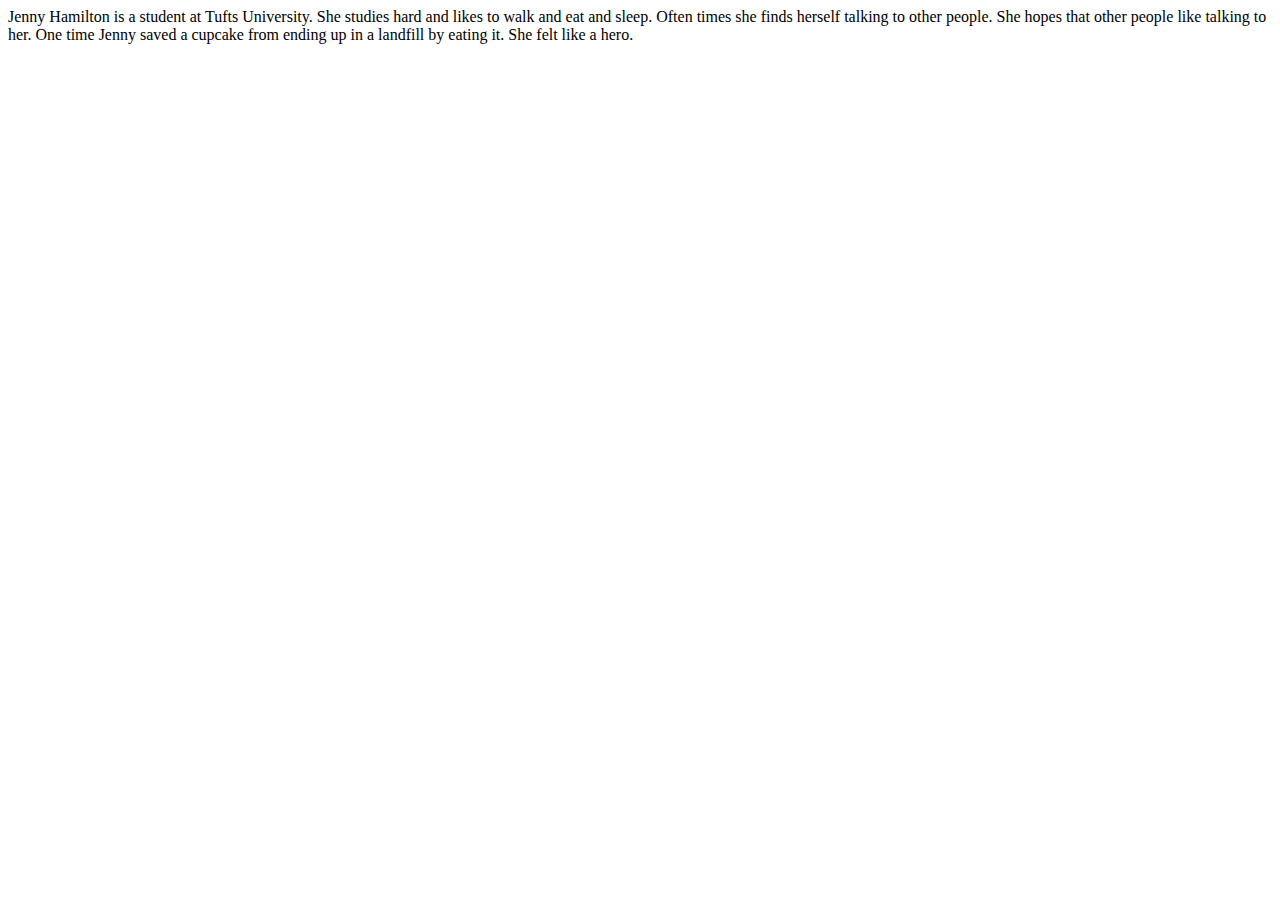
==== bio.html @ 4dc2d1e7 "first commit bio" ====
<!DOCTYPE html>
<html>
<head>
	<title>Jenny Hamilton Bio</title>
</head>
<body>
	Jenny Hamilton is a student at Tufts University. She studies hard and likes to walk and eat and sleep. Often times she finds herself talking to other people. She hopes that other people like talking to her.

	One time Jenny saved a cupcake from ending up in a landfill by eating it. She felt like a hero.
	
</body>
<html>
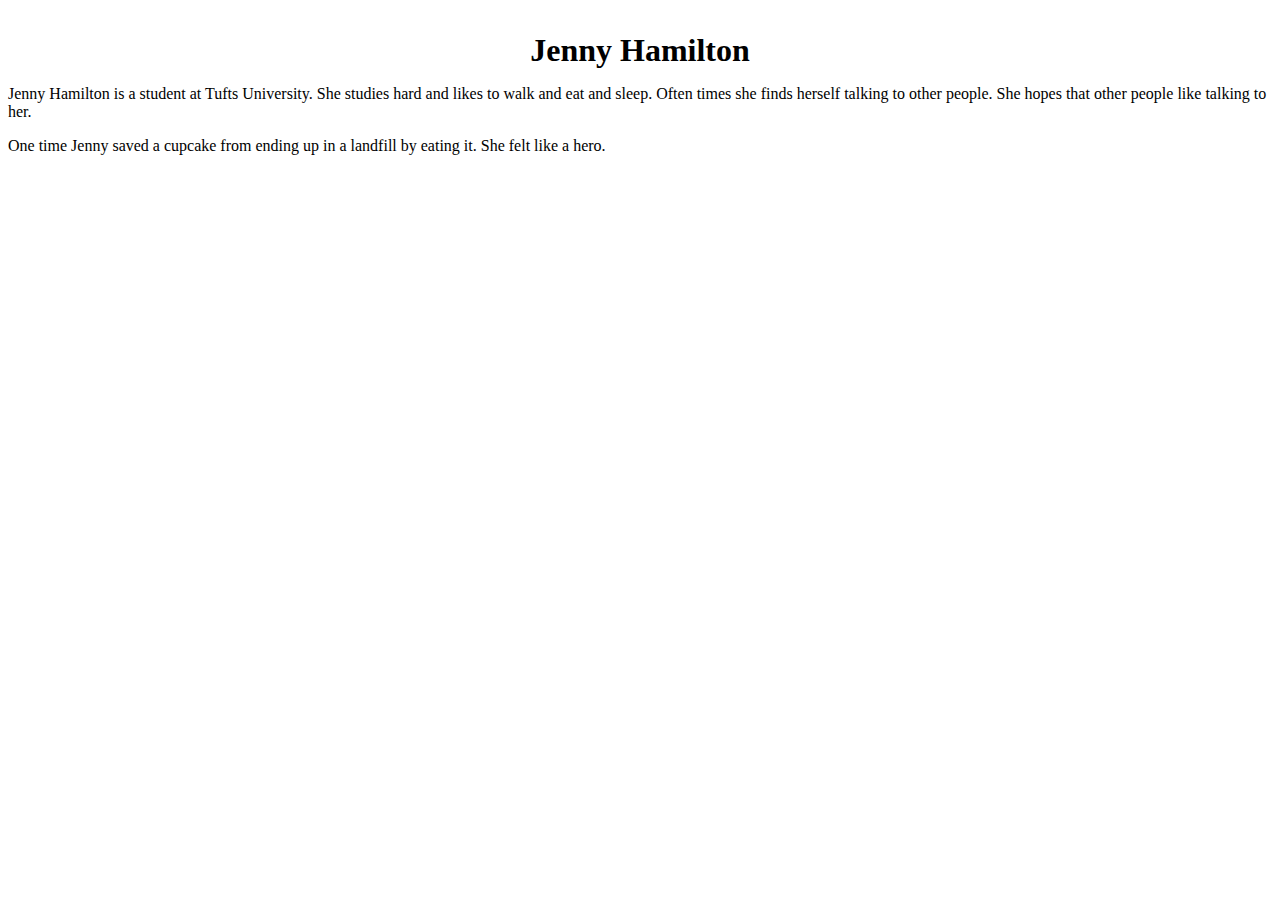
==== commit 2186ca07: "add style sheet to bio" ====
--- a/bio.html
+++ b/bio.html
@@ -1,12 +1,14 @@
 <!DOCTYPE html>
 <html>
 <head>
+	<link rel="stylesheet" type="text/css" href="index_styles.css">
 	<title>Jenny Hamilton Bio</title>
 </head>
 <body>
-	Jenny Hamilton is a student at Tufts University. She studies hard and likes to walk and eat and sleep. Often times she finds herself talking to other people. She hopes that other people like talking to her.
+	<h1> Jenny Hamilton </h1>
+	<p> Jenny Hamilton is a student at Tufts University. She studies hard and likes to walk and eat and sleep. Often times she finds herself talking to other people. She hopes that other people like talking to her. </p>
 
-	One time Jenny saved a cupcake from ending up in a landfill by eating it. She felt like a hero.
+	<p> One time Jenny saved a cupcake from ending up in a landfill by eating it. She felt like a hero. </p>
 	
 </body>
-<html>+</html>--- a/index_styles.css
+++ b/index_styles.css
@@ -0,0 +1,8 @@
+
+h1 {
+	font-family: Antiqua;
+	font-size: 2em;
+	text-align: center;
+	margin-top: 1.0em;
+	margin-bottom: 0.05em;
+}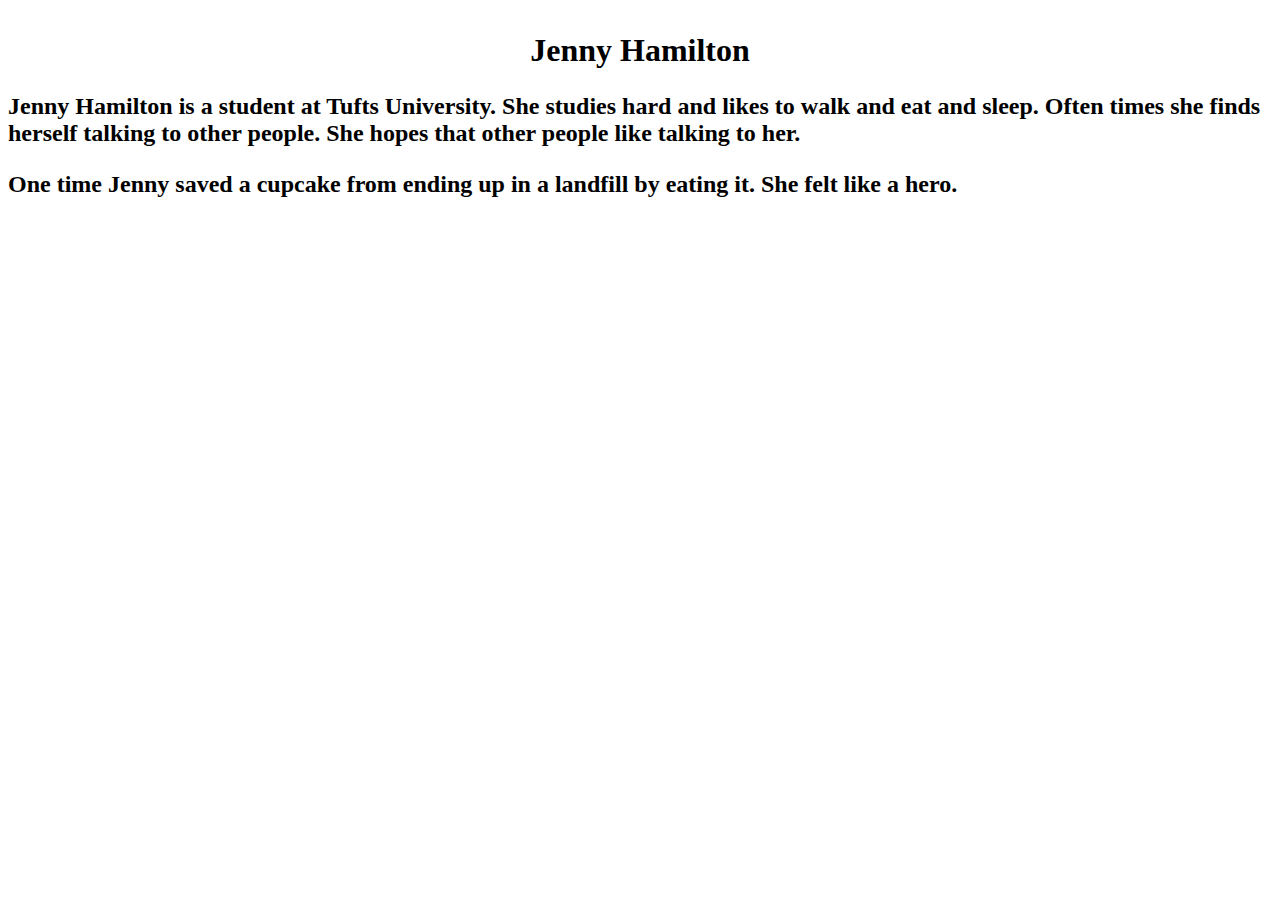
==== commit 6629edba: "changing format" ====
--- a/bio.html
+++ b/bio.html
@@ -6,9 +6,11 @@
 </head>
 <body>
 	<h1> Jenny Hamilton </h1>
-	<p> Jenny Hamilton is a student at Tufts University. She studies hard and likes to walk and eat and sleep. Often times she finds herself talking to other people. She hopes that other people like talking to her. </p>
+	<h2>
+		<p> Jenny Hamilton is a student at Tufts University. She studies hard and likes to walk and eat and sleep. Often times she finds herself talking to other people. She hopes that other people like talking to her. </p>
 
-	<p> One time Jenny saved a cupcake from ending up in a landfill by eating it. She felt like a hero. </p>
+		<p> One time Jenny saved a cupcake from ending up in a landfill by eating it. She felt like a hero. </p>
+	</h2>
 	
 </body>
 </html>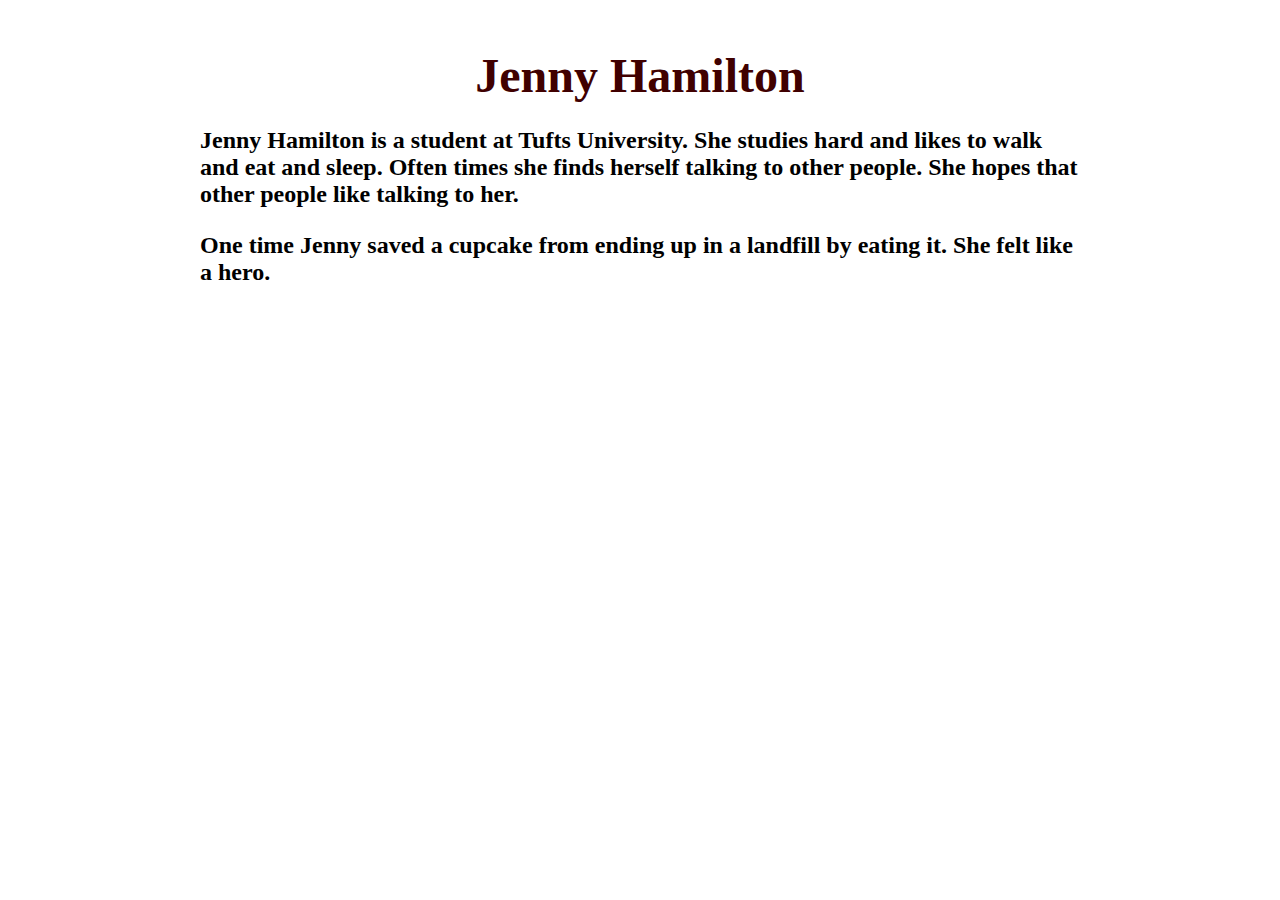
==== commit 4e3757ff: "put <p> tags in the right place" ====
--- a/bio.html
+++ b/bio.html
@@ -5,12 +5,12 @@
 	<title>Jenny Hamilton Bio</title>
 </head>
 <body>
+	
 	<h1> Jenny Hamilton </h1>
-	<h2>
-		<p> Jenny Hamilton is a student at Tufts University. She studies hard and likes to walk and eat and sleep. Often times she finds herself talking to other people. She hopes that other people like talking to her. </p>
+	
+	<p> <h2> Jenny Hamilton is a student at Tufts University. She studies hard and likes to walk and eat and sleep. Often times she finds herself talking to other people. She hopes that other people like talking to her. </h2> </p>
 
-		<p> One time Jenny saved a cupcake from ending up in a landfill by eating it. She felt like a hero. </p>
-	</h2>
+	<p> <h2> One time Jenny saved a cupcake from ending up in a landfill by eating it. She felt like a hero. </h2> </p>
 	
 </body>
 </html>--- a/index_styles.css
+++ b/index_styles.css
@@ -1,8 +1,19 @@
 
 h1 {
 	font-family: Antiqua;
-	font-size: 2em;
+	font-size: 3em;
+	color: rgb(64,0,0);
 	text-align: center;
 	margin-top: 1.0em;
 	margin-bottom: 0.05em;
+}
+
+h2 {
+	font-family: Garamond;
+	font-size: 1.5em;
+	text-align: left;
+	margin-top: 1.0em;
+	margin-bottom: 0.05em;
+	margin-right: 8em;
+	margin-left: 8em;
 }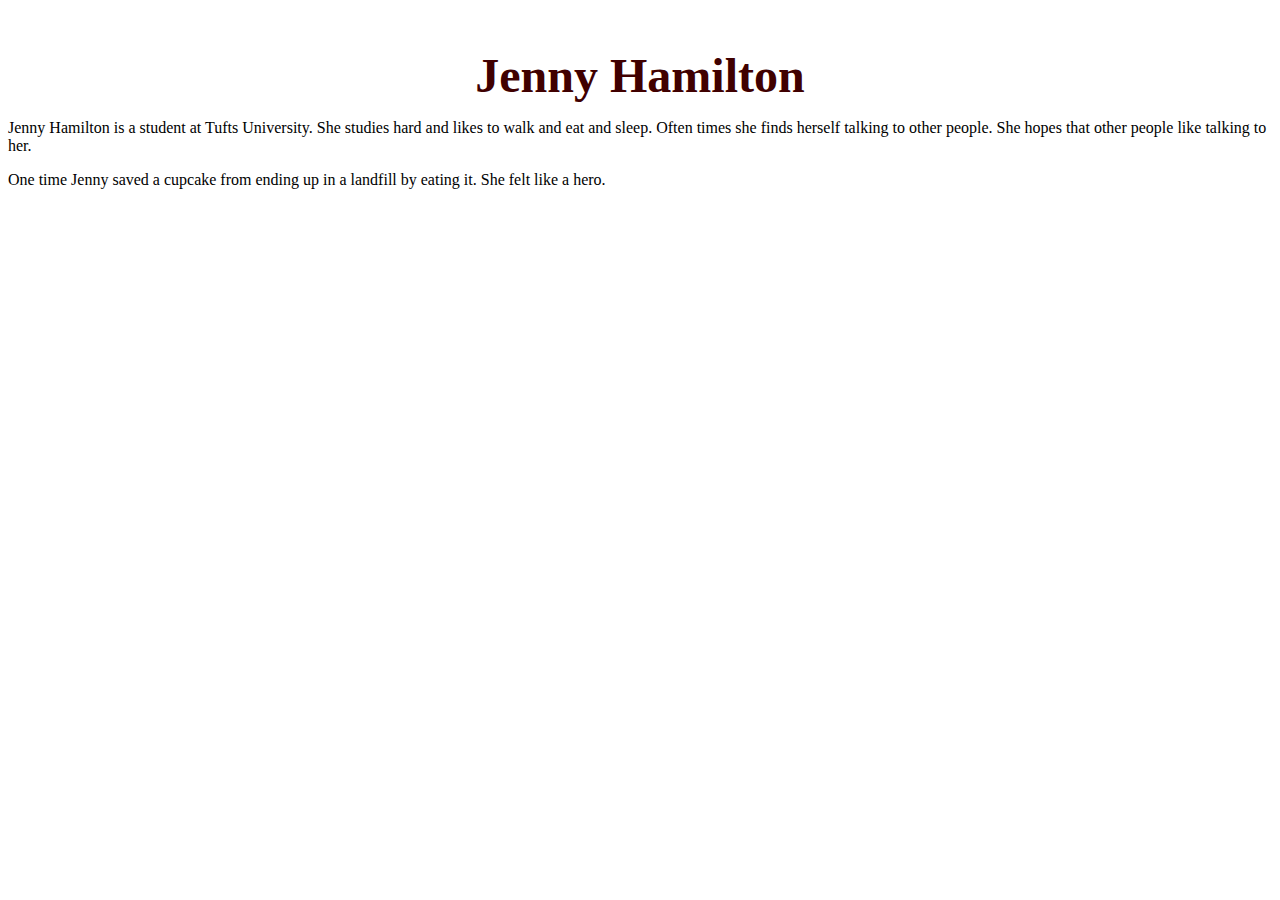
==== commit 810361ba: "put <p> tags in the right place" ====
--- a/bio.html
+++ b/bio.html
@@ -5,12 +5,12 @@
 	<title>Jenny Hamilton Bio</title>
 </head>
 <body>
-	
+
 	<h1> Jenny Hamilton </h1>
 	
-	<p> <h2> Jenny Hamilton is a student at Tufts University. She studies hard and likes to walk and eat and sleep. Often times she finds herself talking to other people. She hopes that other people like talking to her. </h2> </p>
+	<p> Jenny Hamilton is a student at Tufts University. She studies hard and likes to walk and eat and sleep. Often times she finds herself talking to other people. She hopes that other people like talking to her. </p>
 
-	<p> <h2> One time Jenny saved a cupcake from ending up in a landfill by eating it. She felt like a hero. </h2> </p>
+	<p> One time Jenny saved a cupcake from ending up in a landfill by eating it. She felt like a hero. </p>
 	
 </body>
 </html>